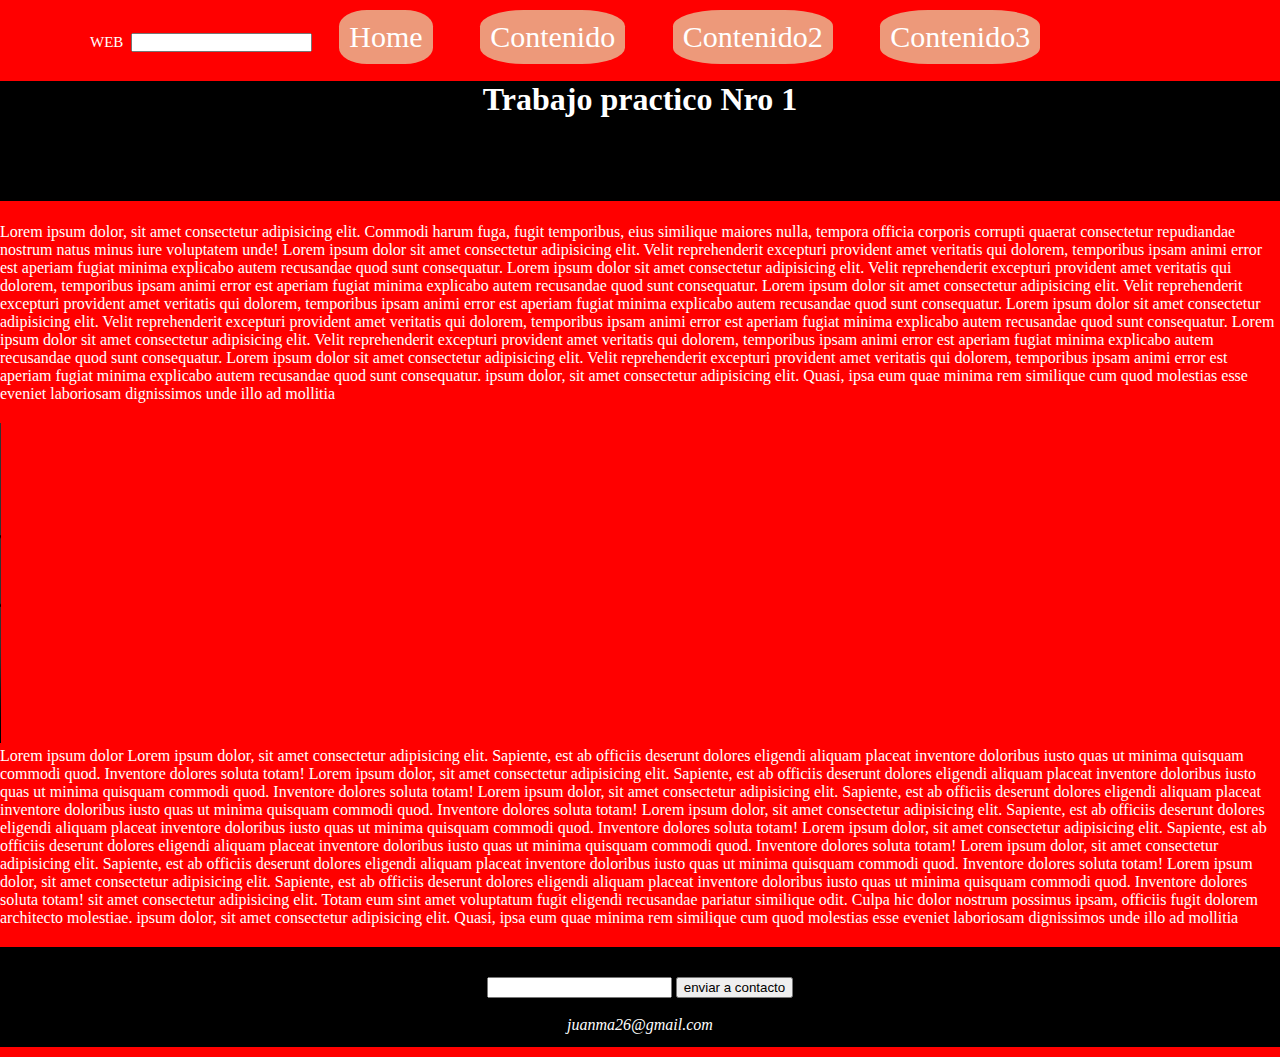
==== html/contenido.html @ f12cd6c8 "primera" ====
<!DOCTYPE html>
<html lang="en">
<head>
    <meta charset="UTF-8">
    <meta http-equiv="X-UA-Compatible" content="IE=edge">
    <meta name="viewport" content="width=device-width, initial-scale=1.0">
    <link  rel="stylesheet" href="../css/estilos1.css" type="text/css">
    <title>trabajo practico Nro 1</title>
</head>
<header>
<nav>
    <ul>
        <span>WEB</span>
    <input class="texto" type="text">
    <li><a href="../index.html">Home</a></li>
    <li><a href="contenido.html">Contenido</a></li>
    <li><a href="contenido2.html">Contenido2</a></li>
    <li><a href="contenido3.html">Contenido3</a></li>

    </ul>
</ul>
</nav>
</header>
<h1>   
    Trabajo practico Nro 1 
</h1>
<body>
   
       <section>
        <div clas="div">Lorem ipsum dolor, sit amet consectetur adipisicing elit. Commodi harum fuga, fugit temporibus, eius similique maiores nulla, tempora officia corporis corrupti quaerat consectetur repudiandae nostrum natus minus iure voluptatem unde!
            Lorem ipsum dolor sit amet consectetur adipisicing elit. Velit reprehenderit excepturi provident amet veritatis qui dolorem, temporibus ipsam animi error est aperiam fugiat minima explicabo autem recusandae quod sunt consequatur.
            Lorem ipsum dolor sit amet consectetur adipisicing elit. Velit reprehenderit excepturi provident amet veritatis qui dolorem, temporibus ipsam animi error est aperiam fugiat minima explicabo autem recusandae quod sunt consequatur.
            Lorem ipsum dolor sit amet consectetur adipisicing elit. Velit reprehenderit excepturi provident amet veritatis qui dolorem, temporibus ipsam animi error est aperiam fugiat minima explicabo autem recusandae quod sunt consequatur.
            Lorem ipsum dolor sit amet consectetur adipisicing elit. Velit reprehenderit excepturi provident amet veritatis qui dolorem, temporibus ipsam animi error est aperiam fugiat minima explicabo autem recusandae quod sunt consequatur.
            Lorem ipsum dolor sit amet consectetur adipisicing elit. Velit reprehenderit excepturi provident amet veritatis qui dolorem, temporibus ipsam animi error est aperiam fugiat minima explicabo autem recusandae quod sunt consequatur.
            Lorem ipsum dolor sit amet consectetur adipisicing elit. Velit reprehenderit excepturi provident amet veritatis qui dolorem, temporibus ipsam animi error est aperiam fugiat minima explicabo autem recusandae quod sunt consequatur.
            ipsum dolor, sit amet consectetur adipisicing elit. Quasi, ipsa eum quae minima rem similique cum quod molestias esse eveniet laboriosam dignissimos unde illo ad mollitia
        </div>
    </section>
    <video autoplay controls src="../materiales/video.mp4"  >Flores </video>
    <section>
        <div class="divi">Lorem ipsum dolor
             Lorem ipsum dolor, sit amet consectetur adipisicing elit. Sapiente, est ab officiis deserunt dolores eligendi aliquam placeat inventore doloribus iusto quas ut minima quisquam commodi quod. Inventore dolores soluta totam!
             Lorem ipsum dolor, sit amet consectetur adipisicing elit. Sapiente, est ab officiis deserunt dolores eligendi aliquam placeat inventore doloribus iusto quas ut minima quisquam commodi quod. Inventore dolores soluta totam!
             Lorem ipsum dolor, sit amet consectetur adipisicing elit. Sapiente, est ab officiis deserunt dolores eligendi aliquam placeat inventore doloribus iusto quas ut minima quisquam commodi quod. Inventore dolores soluta totam!
             Lorem ipsum dolor, sit amet consectetur adipisicing elit. Sapiente, est ab officiis deserunt dolores eligendi aliquam placeat inventore doloribus iusto quas ut minima quisquam commodi quod. Inventore dolores soluta totam!
             Lorem ipsum dolor, sit amet consectetur adipisicing elit. Sapiente, est ab officiis deserunt dolores eligendi aliquam placeat inventore doloribus iusto quas ut minima quisquam commodi quod. Inventore dolores soluta totam!
             Lorem ipsum dolor, sit amet consectetur adipisicing elit. Sapiente, est ab officiis deserunt dolores eligendi aliquam placeat inventore doloribus iusto quas ut minima quisquam commodi quod. Inventore dolores soluta totam!
             Lorem ipsum dolor, sit amet consectetur adipisicing elit. Sapiente, est ab officiis deserunt dolores eligendi aliquam placeat inventore doloribus iusto quas ut minima quisquam commodi quod. Inventore dolores soluta totam!
            sit amet consectetur adipisicing elit. Totam eum sint amet voluptatum fugit eligendi recusandae pariatur similique odit. Culpa hic dolor nostrum possimus ipsam, officiis fugit dolorem architecto molestiae.     ipsum dolor, sit amet consectetur adipisicing elit. Quasi, ipsa eum quae minima rem similique cum quod molestias esse eveniet laboriosam dignissimos unde illo ad mollitia
    
        </div>
    </section>
    


    </body>
    <footer>
    <address>
        <input type="email"  name="nombre" required="" >  
        <input type="submit" value="enviar a contacto">
        <br>
        <br>
    juanma26@gmail.com
    </address >
    
</footer>
</html>
---- css/estilos1.css ----
.texto {display:inline-block;margin: 0px;padding: 0px;}

span {margin: 0px;padding: 0px;font-size:15px;color: white;}

div , .divi {background:rgb(255, 0, 0);
    color: rgb(255, 255, 255);display: block;height: 200px;}
    
body {background-color:red;margin: 0px;padding: 0px;}

h1 {background-color: black;color: white;text-align: center;height: 120px;;}

footer {display:block ;background-color:black;color:white;height: 70px;}

nav {background-color: rgb(255, 0, 0);
    height: 70px;list-style:none;font-size: 30px;margin-top:-40px;margin-left: 50px;}

nav ul li   {display: inline-block;padding: 10px;
          margin: 20px;border-radius: 30%;font-size: 30px;background-color: rgb(237, 153, 122);color: white;}

nav ul li a  {color: rgb(255, 255, 255);display: inline-block;padding: 0px;line-height: 50px;
             line-height: 30px;text-decoration: none;}

footer{text-align: center;padding-top: 30px;}
video {width: 400px ;height: 320px;}
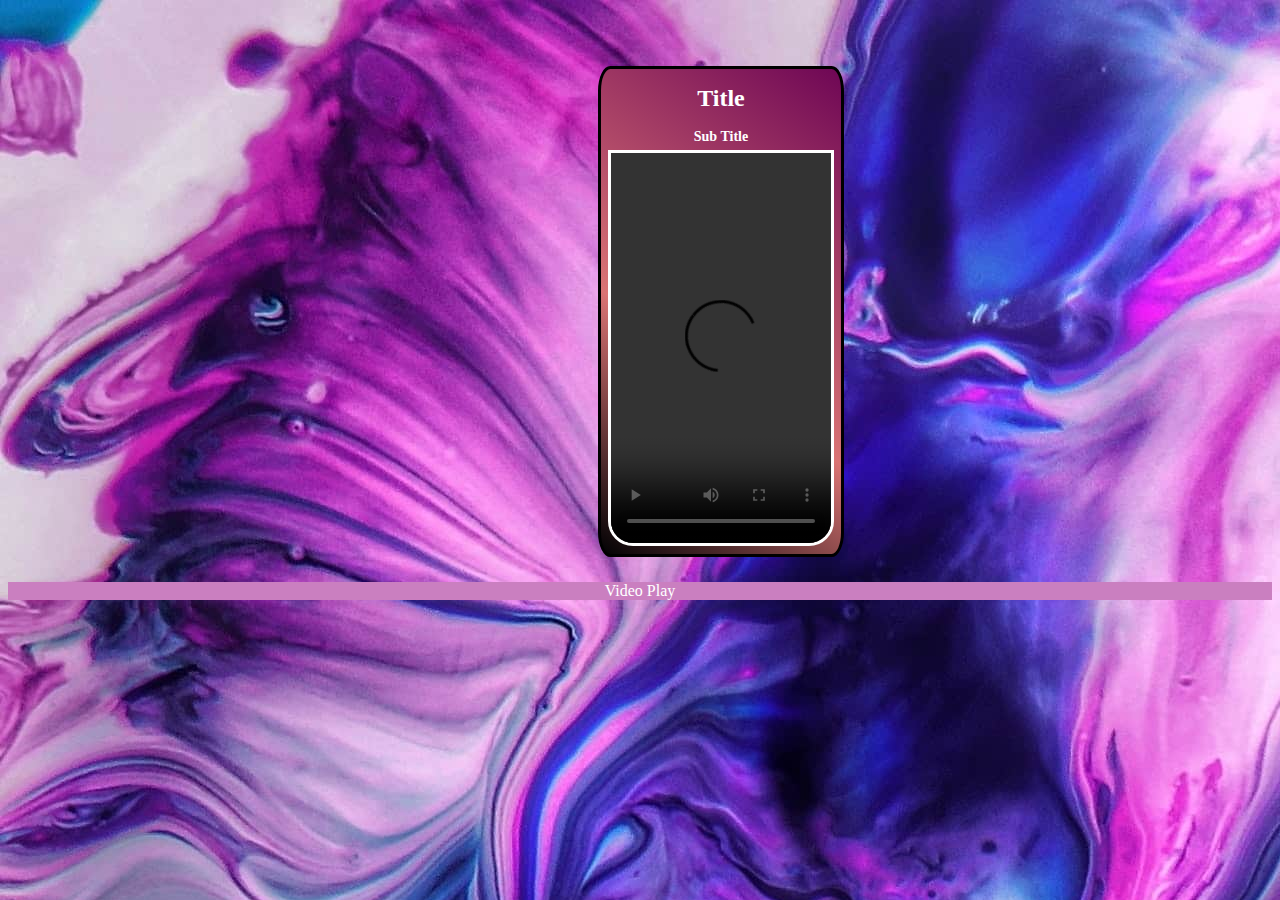
==== commit 69424693: "tercera" ====
--- a/html/contenido.html
+++ b/html/contenido.html
@@ -7,62 +7,13 @@
     <link  rel="stylesheet" href="../css/estilos1.css" type="text/css">
     <title>trabajo practico Nro 1</title>
 </head>
-<header>
-<nav>
-    <ul>
-        <span>WEB</span>
-    <input class="texto" type="text">
-    <li><a href="../index.html">Home</a></li>
-    <li><a href="contenido.html">Contenido</a></li>
-    <li><a href="contenido2.html">Contenido2</a></li>
-    <li><a href="contenido3.html">Contenido3</a></li>
-
-    </ul>
-</ul>
-</nav>
-</header>
-<h1>   
-    Trabajo practico Nro 1 
-</h1>
-<body>
-   
-       <section>
-        <div clas="div">Lorem ipsum dolor, sit amet consectetur adipisicing elit. Commodi harum fuga, fugit temporibus, eius similique maiores nulla, tempora officia corporis corrupti quaerat consectetur repudiandae nostrum natus minus iure voluptatem unde!
-            Lorem ipsum dolor sit amet consectetur adipisicing elit. Velit reprehenderit excepturi provident amet veritatis qui dolorem, temporibus ipsam animi error est aperiam fugiat minima explicabo autem recusandae quod sunt consequatur.
-            Lorem ipsum dolor sit amet consectetur adipisicing elit. Velit reprehenderit excepturi provident amet veritatis qui dolorem, temporibus ipsam animi error est aperiam fugiat minima explicabo autem recusandae quod sunt consequatur.
-            Lorem ipsum dolor sit amet consectetur adipisicing elit. Velit reprehenderit excepturi provident amet veritatis qui dolorem, temporibus ipsam animi error est aperiam fugiat minima explicabo autem recusandae quod sunt consequatur.
-            Lorem ipsum dolor sit amet consectetur adipisicing elit. Velit reprehenderit excepturi provident amet veritatis qui dolorem, temporibus ipsam animi error est aperiam fugiat minima explicabo autem recusandae quod sunt consequatur.
-            Lorem ipsum dolor sit amet consectetur adipisicing elit. Velit reprehenderit excepturi provident amet veritatis qui dolorem, temporibus ipsam animi error est aperiam fugiat minima explicabo autem recusandae quod sunt consequatur.
-            Lorem ipsum dolor sit amet consectetur adipisicing elit. Velit reprehenderit excepturi provident amet veritatis qui dolorem, temporibus ipsam animi error est aperiam fugiat minima explicabo autem recusandae quod sunt consequatur.
-            ipsum dolor, sit amet consectetur adipisicing elit. Quasi, ipsa eum quae minima rem similique cum quod molestias esse eveniet laboriosam dignissimos unde illo ad mollitia
-        </div>
+    <body class="content" background="../materiales/img01.jpg" ></body>
     </section>
-    <video autoplay controls src="../materiales/video.mp4"  >Flores </video>
+    <video  controls src="../materiales/video.mp4"  width="220px" height="390px">Flores </video>
     <section>
-        <div class="divi">Lorem ipsum dolor
-             Lorem ipsum dolor, sit amet consectetur adipisicing elit. Sapiente, est ab officiis deserunt dolores eligendi aliquam placeat inventore doloribus iusto quas ut minima quisquam commodi quod. Inventore dolores soluta totam!
-             Lorem ipsum dolor, sit amet consectetur adipisicing elit. Sapiente, est ab officiis deserunt dolores eligendi aliquam placeat inventore doloribus iusto quas ut minima quisquam commodi quod. Inventore dolores soluta totam!
-             Lorem ipsum dolor, sit amet consectetur adipisicing elit. Sapiente, est ab officiis deserunt dolores eligendi aliquam placeat inventore doloribus iusto quas ut minima quisquam commodi quod. Inventore dolores soluta totam!
-             Lorem ipsum dolor, sit amet consectetur adipisicing elit. Sapiente, est ab officiis deserunt dolores eligendi aliquam placeat inventore doloribus iusto quas ut minima quisquam commodi quod. Inventore dolores soluta totam!
-             Lorem ipsum dolor, sit amet consectetur adipisicing elit. Sapiente, est ab officiis deserunt dolores eligendi aliquam placeat inventore doloribus iusto quas ut minima quisquam commodi quod. Inventore dolores soluta totam!
-             Lorem ipsum dolor, sit amet consectetur adipisicing elit. Sapiente, est ab officiis deserunt dolores eligendi aliquam placeat inventore doloribus iusto quas ut minima quisquam commodi quod. Inventore dolores soluta totam!
-             Lorem ipsum dolor, sit amet consectetur adipisicing elit. Sapiente, est ab officiis deserunt dolores eligendi aliquam placeat inventore doloribus iusto quas ut minima quisquam commodi quod. Inventore dolores soluta totam!
-            sit amet consectetur adipisicing elit. Totam eum sint amet voluptatum fugit eligendi recusandae pariatur similique odit. Culpa hic dolor nostrum possimus ipsam, officiis fugit dolorem architecto molestiae.     ipsum dolor, sit amet consectetur adipisicing elit. Quasi, ipsa eum quae minima rem similique cum quod molestias esse eveniet laboriosam dignissimos unde illo ad mollitia
-    
-        </div>
-    </section>
-    
-
-
-    </body>
-    <footer>
-    <address>
-        <input type="email"  name="nombre" required="" >  
-        <input type="submit" value="enviar a contacto">
-        <br>
-        <br>
-    juanma26@gmail.com
-    </address >
-    
-</footer>
+    <div class="fondo">
+        <h1>Title</h1>
+        <h3>Sub Title</h3>
+    </div>
+    <div class="play">Video Play</div>
 </html>--- a/css/estilos1.css
+++ b/css/estilos1.css
@@ -1,24 +1,10 @@
-.texto {display:inline-block;margin: 0px;padding: 0px;}
+video {border: 3px solid white;margin-left: 600px;margin-top: 150px;margin-bottom: 0px;position: relative;
+z-index: 1;display: block; border: 3px solid rgb(255, 255, 255);
+border-bottom-left-radius: 25px;border-bottom-right-radius: 25px;}
 
-span {margin: 0px;padding: 0px;font-size:15px;color: white;}
+.fondo {display:block;background: rgb(1,1,3);font-size: 12px;
+    background: linear-gradient(36deg, rgba(1,1,3,1) 0%, rgba(218,116,116,1) 40%, rgba(110,6,85,1) 100%, rgba(255,0,215,1) 100%);height: 485px;width: 240px;position: relative;margin-left: 590px;
+z-index: 0;margin-top: -480px;text-align: center;border-radius: 5%;color: white;border: 3px solid black;
+}
 
-div , .divi {background:rgb(255, 0, 0);
-    color: rgb(255, 255, 255);display: block;height: 200px;}
-    
-body {background-color:red;margin: 0px;padding: 0px;}
-
-h1 {background-color: black;color: white;text-align: center;height: 120px;;}
-
-footer {display:block ;background-color:black;color:white;height: 70px;}
-
-nav {background-color: rgb(255, 0, 0);
-    height: 70px;list-style:none;font-size: 30px;margin-top:-40px;margin-left: 50px;}
-
-nav ul li   {display: inline-block;padding: 10px;
-          margin: 20px;border-radius: 30%;font-size: 30px;background-color: rgb(237, 153, 122);color: white;}
-
-nav ul li a  {color: rgb(255, 255, 255);display: inline-block;padding: 0px;line-height: 50px;
-             line-height: 30px;text-decoration: none;}
-
-footer{text-align: center;padding-top: 30px;}
-video {width: 400px ;height: 320px;}
+.play {background-color: rgb(202, 127, 192);color: white;margin-top: 25px;text-align:center;}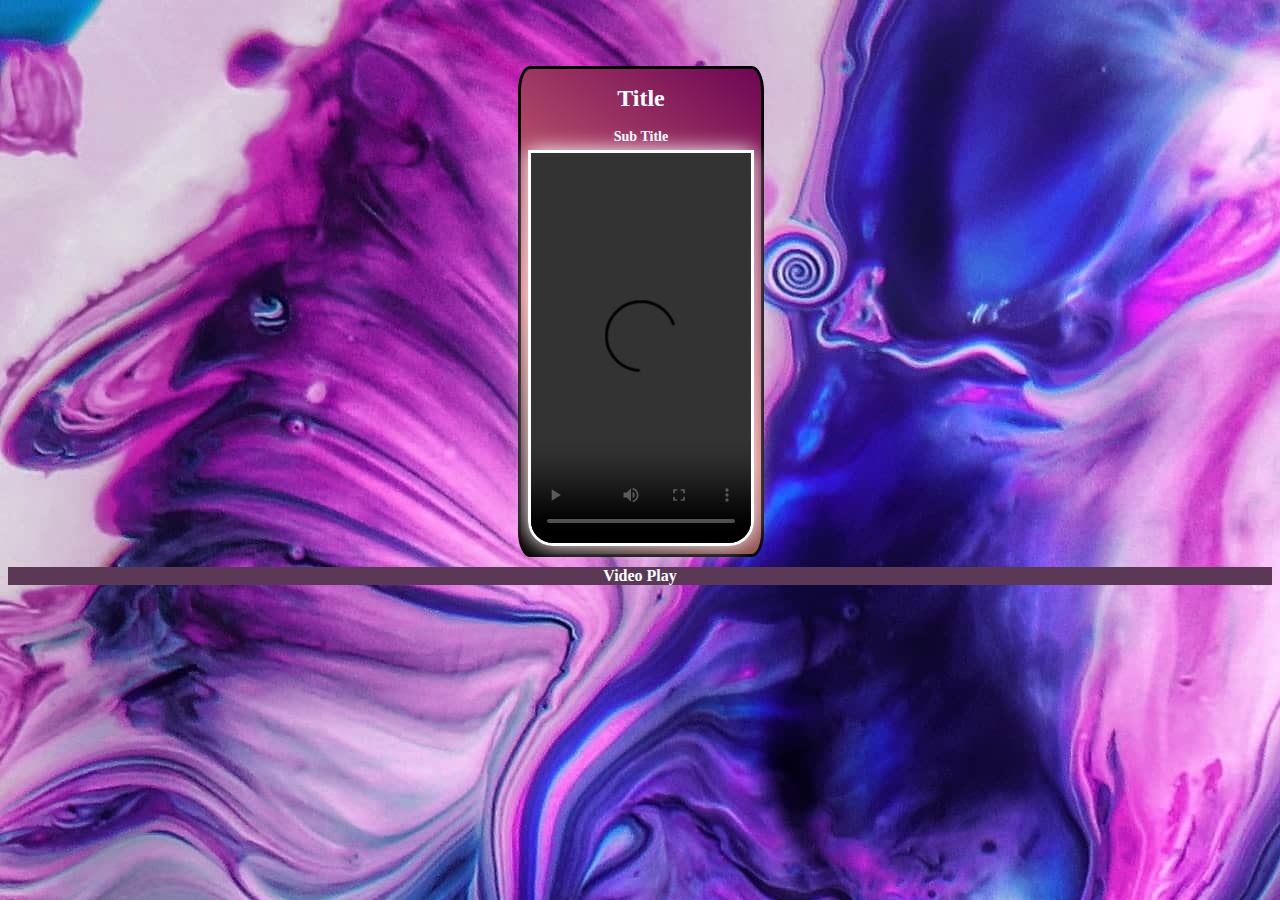
==== commit 0618d20b: "quinta" ====
--- a/html/contenido.html
+++ b/html/contenido.html
@@ -15,5 +15,5 @@
         <h1>Title</h1>
         <h3>Sub Title</h3>
     </div>
-    <div class="play">Video Play</div>
+    <div class="play"><strong>Video Play</strong></div>
 </html>--- a/css/estilos1.css
+++ b/css/estilos1.css
@@ -1,10 +1,17 @@
-video {border: 3px solid white;margin-left: 600px;margin-top: 150px;margin-bottom: 0px;position: relative;
-z-index: 1;display: block; border: 3px solid rgb(255, 255, 255);
-border-bottom-left-radius: 25px;border-bottom-right-radius: 25px;}
-
+video {margin-left: 520px;margin-top: 150px;margin-bottom: 0px;
+    position: relative;box-shadow: 0px 0px  20px white;
+    z-index: 1;display:block; border: 3px solid rgb(255, 255, 255);
+    border-bottom-left-radius: 25px;border-bottom-right-radius: 25px;
+    flex-wrap: wrap;min-width: 200px;flex: 1;}
+    
 .fondo {display:block;background: rgb(1,1,3);font-size: 12px;
-    background: linear-gradient(36deg, rgba(1,1,3,1) 0%, rgba(218,116,116,1) 40%, rgba(110,6,85,1) 100%, rgba(255,0,215,1) 100%);height: 485px;width: 240px;position: relative;margin-left: 590px;
-z-index: 0;margin-top: -480px;text-align: center;border-radius: 5%;color: white;border: 3px solid black;
-}
-
-.play {background-color: rgb(202, 127, 192);color: white;margin-top: 25px;text-align:center;}+        background: linear-gradient(36deg, rgba(1,1,3,1) 0%, rgba(218,116,116,1) 40%, rgba(110,6,85,1) 100%, rgba(255,0,215,1) 100%);
+        height: 485px;width: 240px;position: relative;margin-left: 510px;
+    z-index: 0;margin-top: -480px;text-align: center;border-radius: 5%;color: white;border: 3px solid black;
+    }
+    
+    
+.play {background-color: rgb(91, 57, 86);display:flex justify;margin: 0;padding: 0;
+        justify-content:center
+        color: white;margin-top: 10px;text-align:center;width:100%;color:white;
+    }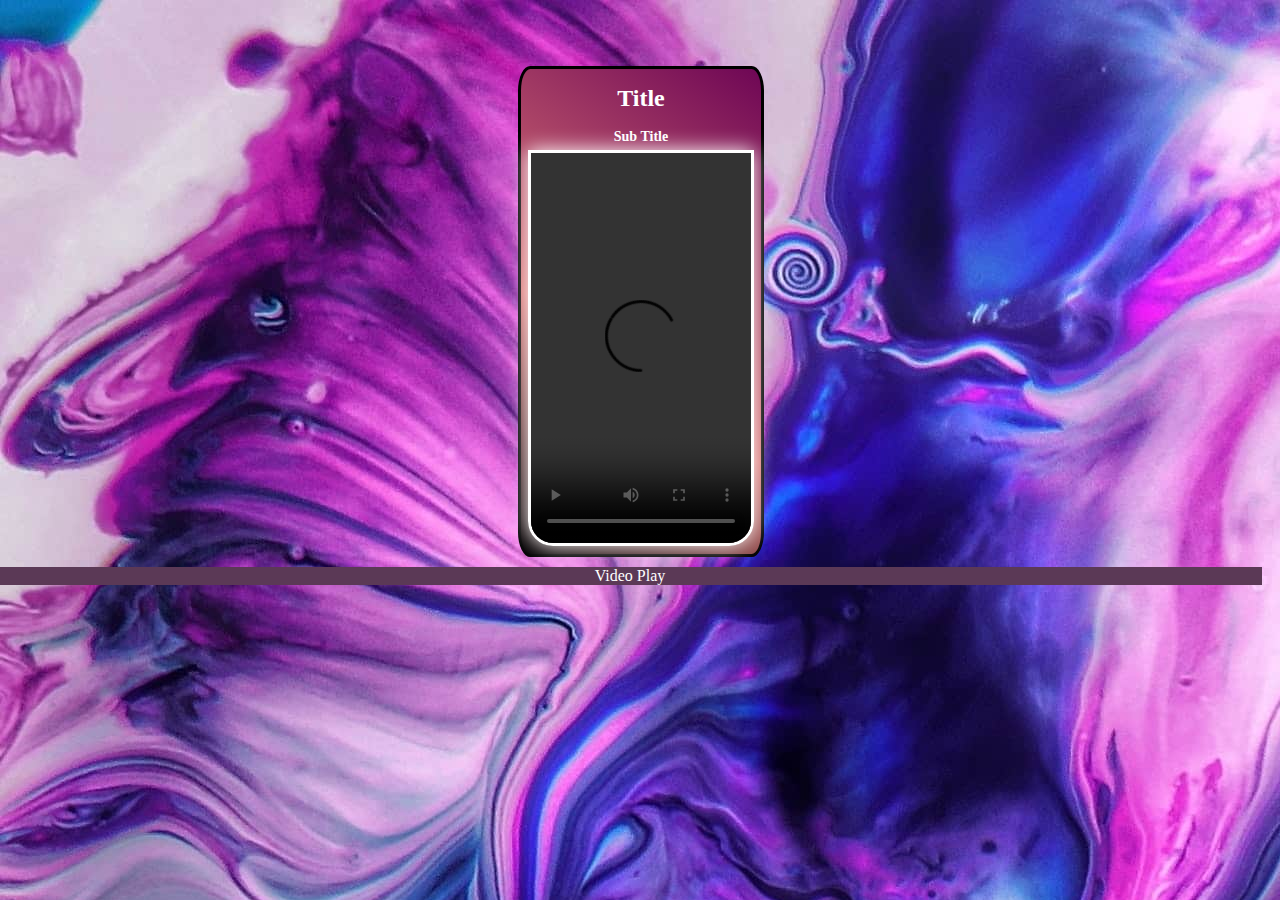
==== commit 7938a40a: "a" ====
--- a/html/contenido.html
+++ b/html/contenido.html
@@ -5,15 +5,18 @@
     <meta http-equiv="X-UA-Compatible" content="IE=edge">
     <meta name="viewport" content="width=device-width, initial-scale=1.0">
     <link  rel="stylesheet" href="../css/estilos1.css" type="text/css">
+    <link rel="icon" href="../materiales/utn.ico">
     <title>trabajo practico Nro 1</title>
 </head>
     <body class="content" background="../materiales/img01.jpg" ></body>
     </section>
     <video  controls src="../materiales/video.mp4"  width="220px" height="390px">Flores </video>
     <section>
+
     <div class="fondo">
         <h1>Title</h1>
         <h3>Sub Title</h3>
     </div>
-    <div class="play"><strong>Video Play</strong></div>
+    
+    <a href="../../TP1/index.html" class="play" >Video Play</a>
 </html>--- a/css/estilos1.css
+++ b/css/estilos1.css
@@ -11,7 +11,8 @@
     }
     
     
-.play {background-color: rgb(91, 57, 86);display:flex justify;margin: 0;padding: 0;
-        justify-content:center
-        color: white;margin-top: 10px;text-align:center;width:100%;color:white;
-    }+.play {background-color: rgb(91, 57, 86);display:block;margin-left: -10px;padding: 0;margin-right: 0px;
+        justify-content:center ;color: white;margin-top: 10px;text-align:center;width:100%;color:white;
+    text-decoration: none;}
+
+    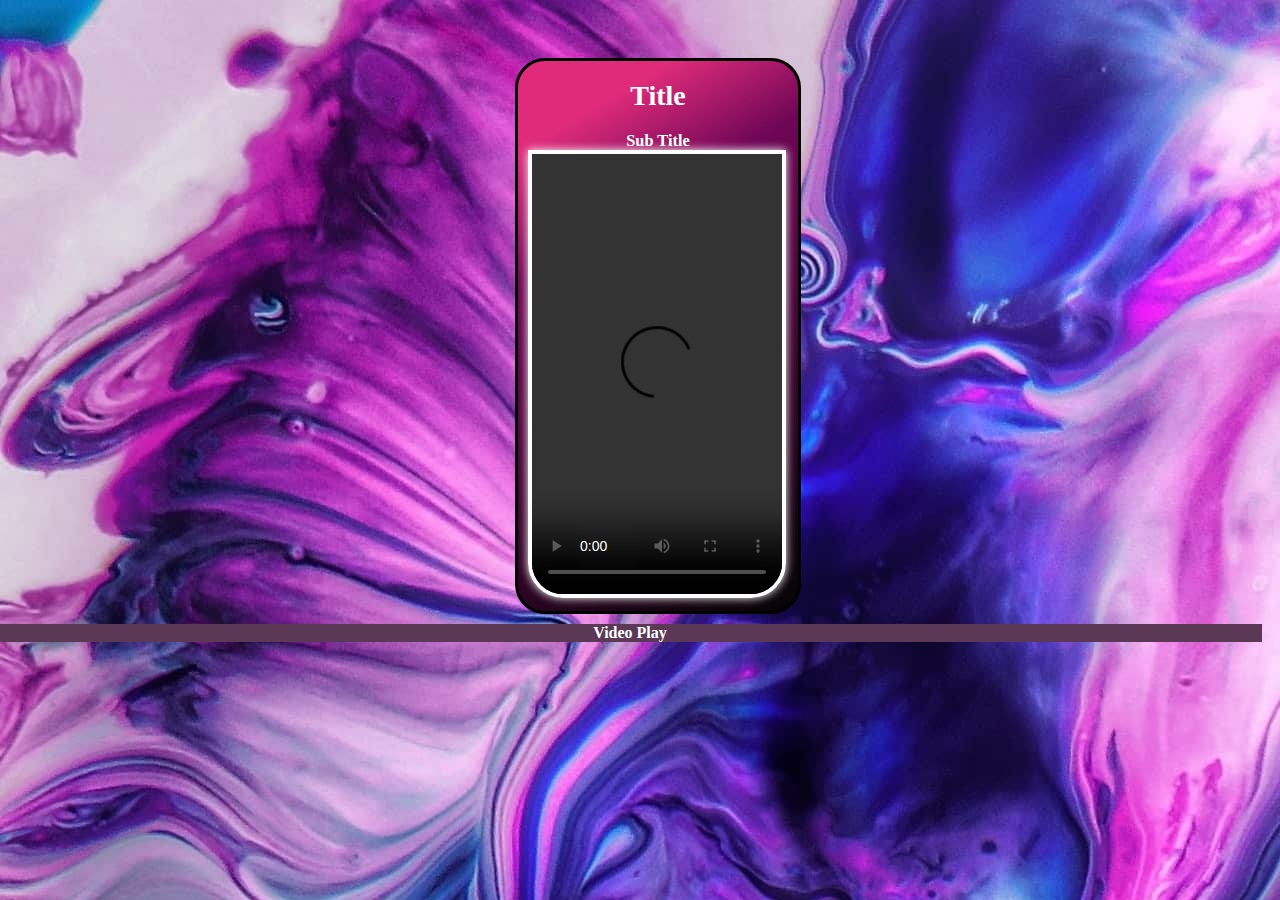
==== commit 3fc856be: "c" ====
--- a/html/contenido.html
+++ b/html/contenido.html
@@ -10,7 +10,7 @@
 </head>
     <body class="content" background="../materiales/img01.jpg" ></body>
     </section>
-    <video  controls src="../materiales/video.mp4"  width="220px" height="390px">Flores </video>
+    <video  controls src="../materiales/video.mp4"  width="250px" height="440px">Flores </video>
     <section>
 
     <div class="fondo">
--- a/css/estilos1.css
+++ b/css/estilos1.css
@@ -1,18 +1,21 @@
 video {margin-left: 520px;margin-top: 150px;margin-bottom: 0px;
-    position: relative;box-shadow: 0px 0px  20px white;
-    z-index: 1;display:block; border: 3px solid rgb(255, 255, 255);
-    border-bottom-left-radius: 25px;border-bottom-right-radius: 25px;
-    flex-wrap: wrap;min-width: 200px;flex: 1;}
+    position: relative;box-shadow: 0px 0px  10px white;
+    z-index: 1;display:block; border: 4px solid rgb(255, 255, 255);
+    border-bottom-left-radius: 35px;border-bottom-right-radius: 35px;
+    flex-wrap: wrap;min-width: 200px;flex: 1;
+}
     
-.fondo {display:block;background: rgb(1,1,3);font-size: 12px;
-        background: linear-gradient(36deg, rgba(1,1,3,1) 0%, rgba(218,116,116,1) 40%, rgba(110,6,85,1) 100%, rgba(255,0,215,1) 100%);
-        height: 485px;width: 240px;position: relative;margin-left: 510px;
-    z-index: 0;margin-top: -480px;text-align: center;border-radius: 5%;color: white;border: 3px solid black;
-    }
+.fondo {display:block;background: rgb(1,1,3);font-size: 14px;
+    background: rgb(223,43,122);
+    background: linear-gradient(149deg, rgba(223,43,122,1) 13%, rgba(110,6,85,1) 31%, rgba(4,4,4,1) 100%);;
+        height: 550px;width: 280px;position: relative;margin-left: 507px;
+    z-index: 0;margin-top: -540px;text-align: center;border-radius: 30px;color: white;border: 3px solid black;
+}
     
     
 .play {background-color: rgb(91, 57, 86);display:block;margin-left: -10px;padding: 0;margin-right: 0px;
         justify-content:center ;color: white;margin-top: 10px;text-align:center;width:100%;color:white;
-    text-decoration: none;}
+    text-decoration: none;font-weight: bold;
+}
 
     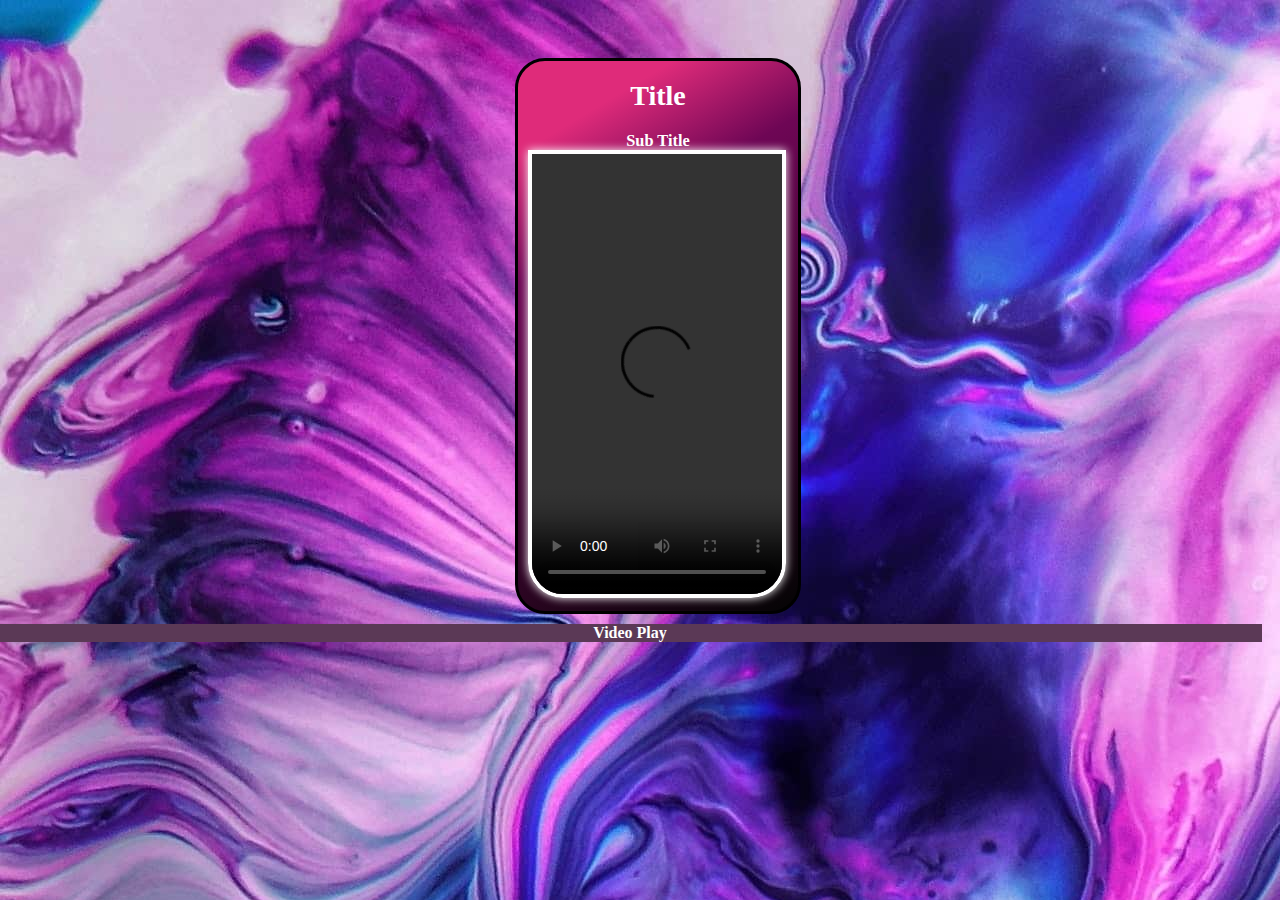
==== commit 57ec75b0: "ultimo1" ====
--- a/html/contenido.html
+++ b/html/contenido.html
@@ -1,22 +1,21 @@
 <!DOCTYPE html>
 <html lang="en">
-<head>
-    <meta charset="UTF-8">
-    <meta http-equiv="X-UA-Compatible" content="IE=edge">
-    <meta name="viewport" content="width=device-width, initial-scale=1.0">
-    <link  rel="stylesheet" href="../css/estilos1.css" type="text/css">
-    <link rel="icon" href="../materiales/utn.ico">
-    <title>trabajo practico Nro 1</title>
-</head>
-    <body class="content" background="../materiales/img01.jpg" ></body>
-    </section>
-    <video  controls src="../materiales/video.mp4"  width="250px" height="440px">Flores </video>
-    <section>
-
-    <div class="fondo">
-        <h1>Title</h1>
-        <h3>Sub Title</h3>
-    </div>
-    
-    <a href="../../TP1/index.html" class="play" >Video Play</a>
+    <head>
+        <meta charset="UTF-8">
+        <meta http-equiv="X-UA-Compatible" content="IE=edge">
+        <meta name="viewport" content="width=device-width, initial-scale=1.0">
+        <link  rel="stylesheet" href="../css/estilos1.css" type="text/css">
+        <link rel="icon" href="../materiales/utn.ico">
+        <title>trabajo practico Nro 1</title>
+    </head>
+        <body class="content" background="../materiales/img01.jpg" ></body>
+            </section>
+                <video  controls src="../materiales/video.mp4"  width="250px" height="440px">Flores </video>
+            <section>
+                <div class="fondo">
+                    <h1>Title</h1>
+                    <h3>Sub Title</h3>
+                </div>
+               <a href="../../TP1/index.html" class="play" >Video Play</a>
+            </section>  
 </html>